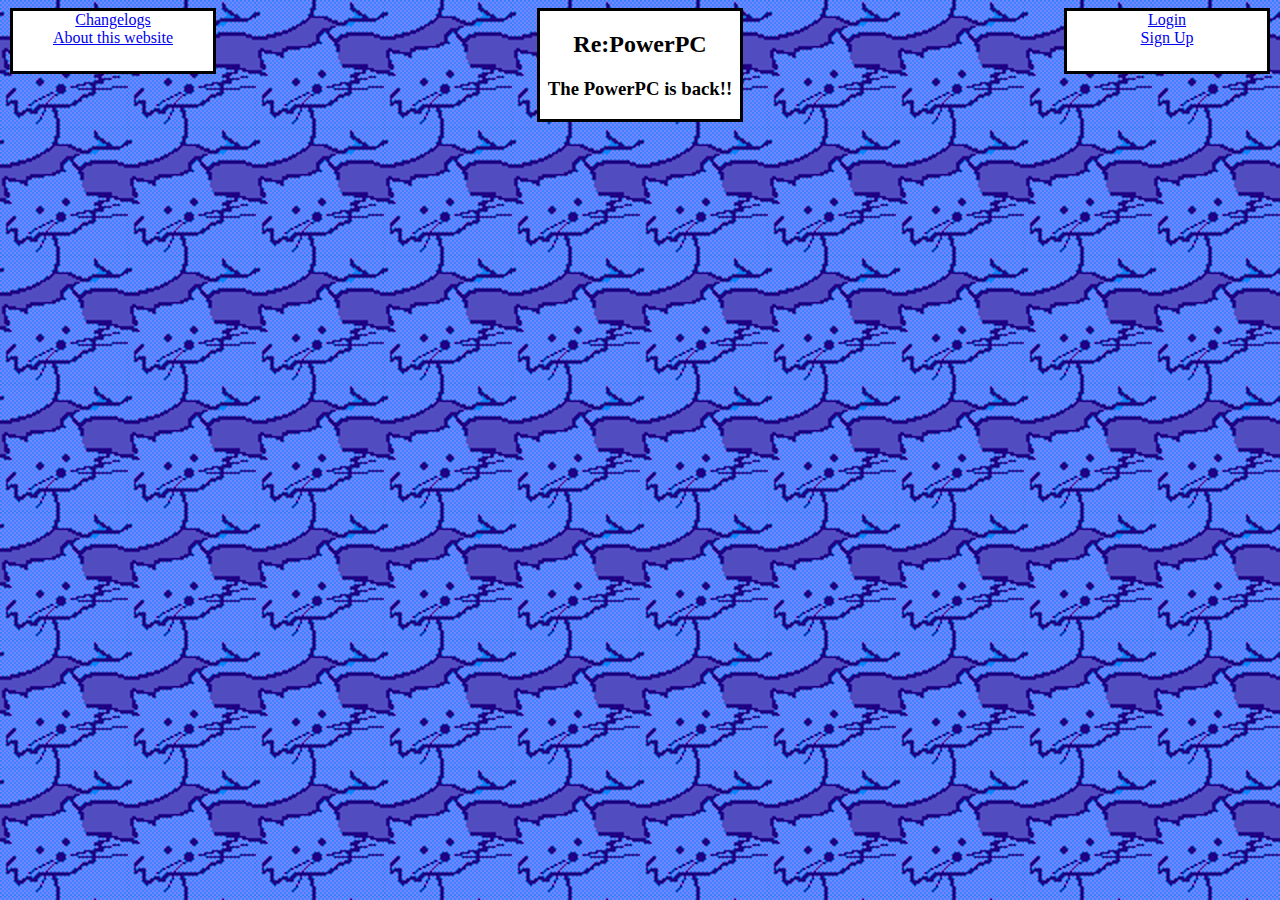
==== user/index.html @ d18b2ea7 "Backup Repo" ====
<head>
    <title>Re:PowerPC</title>
    <meta name="viewport" content="width=device-width, initial-scale=1.0">
    <link rel="stylesheet" href="/css/base.css">
    <link rel="icon" type="image/x-icon" href="/data/icon.png">
</head>
<body>
    <center>
	  <div class="signup">
            <a href="/user/login.html" link>Login</a></br>
            <a href="/user/register.php" link>Sign Up</a>
        </div>
        <div class="links">
	<a href="/changelog.php" link>Changelogs</a></br>
    <a href="/user/about.php" link>About this website</a>                      
        </div>
    
        <div class="rest">
            <h2>Re:PowerPC</h2>
            <h3>The PowerPC is back!!</h3>
        </div>
    </center>
</body>
---- css/base.css ----
.signup {
position: absolute;
  background-color: white;
  right: 10px;
  width: 200px;
  height: 60px;
  border: 3px solid black;
}
.rest {
    text-align: center;
    margin-left: auto;
    margin-right: auto;    
   width: 200px;	   
   height: auto;  
    border: 3px solid black;   
    background-color: white;
}
.links {
      background-color: white;
      position: absolute;
      left: 10px;
      width: 200px;
      height: 60px;
      border: 3px solid black;
    }

body {
	 background-image: url("../data/1.png");
}
.login {
  overflow: hidden;
  position: absolute;
  width: 100%;
  height: 100%;
  display: flex;
  justify-content: center; /*centers items on the line (the x-axis by default)*/
  align-items: center; /*centers items on the cross-axis (y by default)*/
}

.btn{
  width: 15rem;
  height: auto;
  border: 3px solid black;   
  background-color: white;
  margin: auto;
}

.signer {
  width: 20rem;
  height: 20rem;
  border: 3px solid black;   
  background-color: white;
  margin: auto;
}
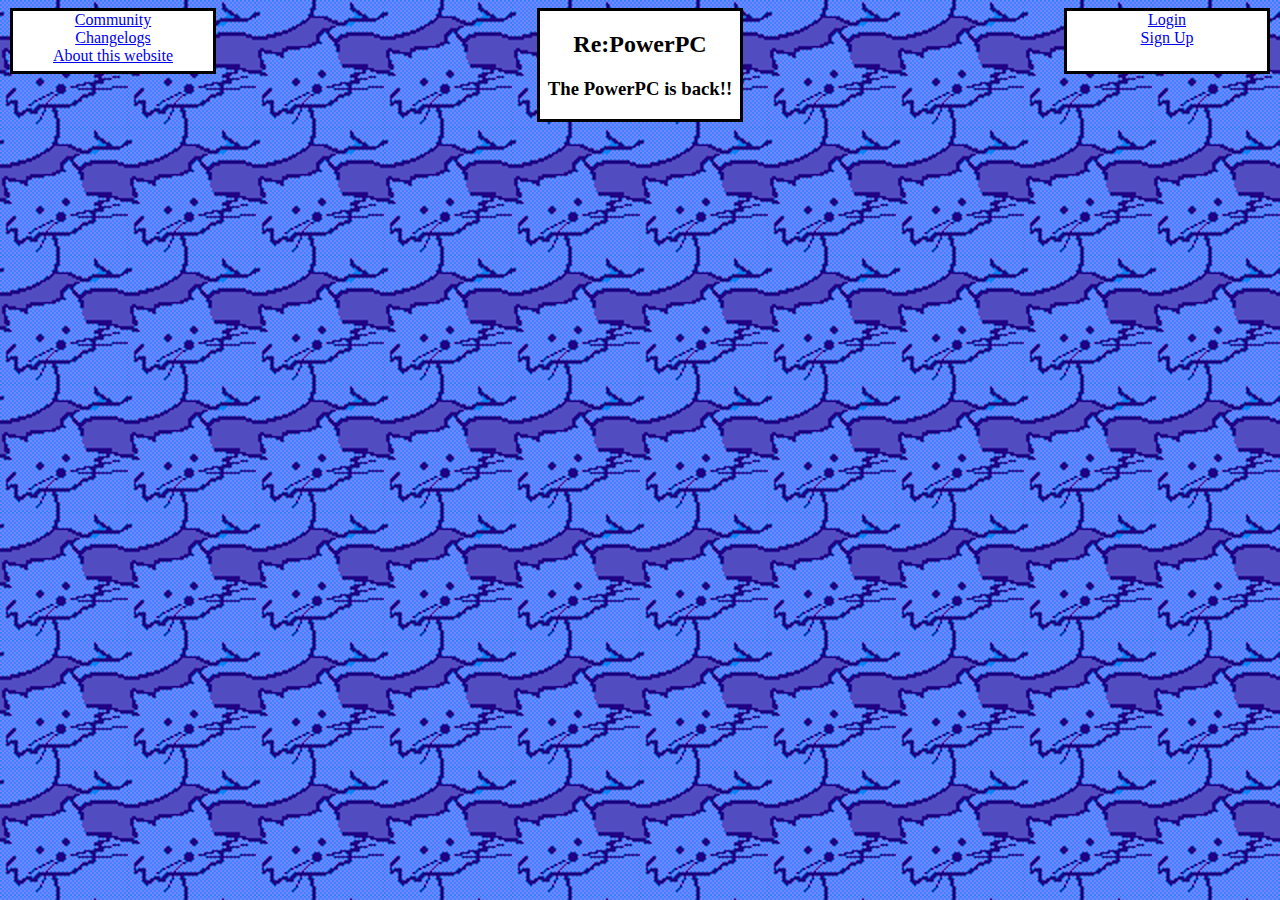
==== commit c23668a3: "Updated" ====
--- a/user/index.html
+++ b/user/index.html
@@ -12,6 +12,7 @@
             <a href="/user/register.php" link>Sign Up</a>
         </div>
         <div class="links">
+	<a href="/user/posts.php" link>Community</a></br>
 	<a href="/changelog.php" link>Changelogs</a></br>
     <a href="/user/about.php" link>About this website</a>                      
         </div>
--- a/css/base.css
+++ b/css/base.css
@@ -30,8 +30,10 @@
 .login {
   overflow: hidden;
   position: absolute;
-  width: 100%;
-  height: 100%;
+  width: max-content;
+  top: 10%;
+  left: 40%;
+  height: max-content;
   display: flex;
   justify-content: center; /*centers items on the line (the x-axis by default)*/
   align-items: center; /*centers items on the cross-axis (y by default)*/
